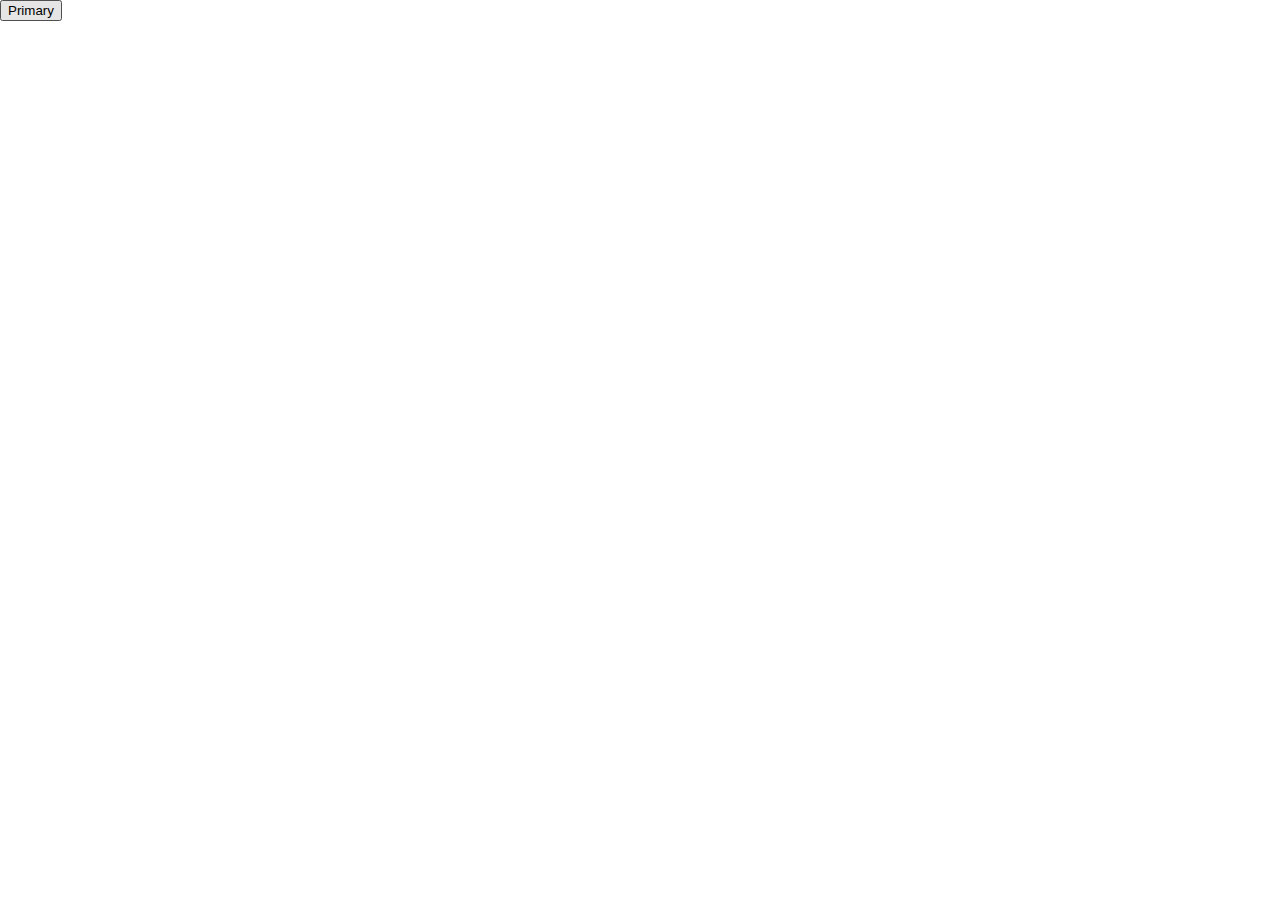
==== templates/Validate.html @ faf4c4f1 "neuster_Stand" ====
<!DOCTYPE html>
<html>
<head>
  <style>
    body {
      margin: 0;
      padding: 0;
      display: flex;
      flex-direction: column;
      height: 100vh;
    }

    #imageGrid {
      flex: 2;
      display: grid;
      grid-template-columns: repeat(3, 1fr);
      grid-gap: 5px;
      padding: 10px;
    }

    .image {
      width: 250px;
      height: 150px;
      object-fit: cover;
    }

    #bottomSection {
      flex: 1;
      display: flex;
      align-items: center;
      justify-content: center;
    }

    #checkmark {
      display: none;
    }

    #selectableImage {
      max-width: 100%;
      max-height: 100%;
      cursor: pointer;
    }

    #selectableImage:checked + label {
      display: block;
    }

    label {
      position: absolute;
      top: 10px;
      right: 10px;
      background-color: white;
      border: 1px solid #ccc;
      padding: 5px;
      border-radius: 50%;
      cursor: pointer;
      display: none;
    }

    input {
      width: 10px!important;
      height: 10px!important;
    }
    .selected-image {
      border: 5px solid blue;
    }

    .centered-image-container {
      display: flex;
      align-items: center;
      justify-content: center;
      height: 10vh; /* Adjust as needed */
      }
    </style>
  </style>
 <!-- Bootstrap CSS -->
 <link href=
 "https://cdn.jsdelivr.net/npm/bootstrap@5.1.1/dist/css/bootstrap.min.css"
         rel="stylesheet" integrity=
 "sha384-F3w7mX95PdgyTmZZMECAngseQB83DfGTowi0iMjiWaeVhAn4FJkqJByhZMI3AhiU"
         crossorigin="anonymous" />
 </head>
<body>
  <div class="container mt-5">
    <div class="row">
      <div id="image-container">
        <!-- Images will be displayed here -->
      </div>
      <div class="col-sm-4' 'mb-3"> 
        <div id="baseimage"></div>
        <button type="button" id="Selection" class="btn btn-primary mx-auto text-center">Primary</button></div>
    </div>
  </div>

<script src="https://code.jquery.com/jquery-3.3.1.slim.min.js"></script>
<script src="https://cdnjs.cloudflare.com/ajax/libs/popper.js/1.14.7/umd/popper.min.js"></script>

  <script src=
  "https://cdn.jsdelivr.net/npm/bootstrap@5.1.1/dist/js/bootstrap.bundle.min.js"
          integrity=
  "sha384-/bQdsTh/da6pkI1MST/rWKFNjaCP5gBSY4sEBT38Q/9RBh9AH40zEOg7Hlq2THRZ"
          crossorigin="anonymous">
      </script>
     


<script>
  document.getElementById('Selection').addEventListener('click', function() {
    const selectedImages = document.querySelectorAll('.selected-image');
    var altText='';

    // Attach a click event listener to each selected image
    selectedImages.forEach(function(image) {
            // Get the alt text of the clicked image
            altText = image.getAttribute('alt');

            // Display the alt text in the console (you can modify this part based on your requirements)
            console.log('Alt Text:', altText);
    });


      // Make an HTTP POST request to the Flask route
      fetch('/trigger_route', {
          method: 'POST',
          headers: {
              'Content-Type': 'application/json'
              // Add any other headers if needed
          },
          // You can include data in the body if your route expects it
          body: JSON.stringify({ key: altText })
      })
      .then(response => response.text())
      .then(data => {
          console.log(data); // Log the response from the Flask route
      })
      .catch(error => {
          console.error('Error:', error);
      });
  });



  </script>



<script src="https://cdn.jsdelivr.net/npm/axios/dist/axios.min.js"></script>
<script>
   // Get the query string part of the URL
   var queryString = window.location.search;

    // Create a URLSearchParams object from the query string
    var urlParams = new URLSearchParams(queryString);

    // Get the value of the 'number' parameter
    var numberParam = urlParams.get('number');
    // Make a GET request to the Flask endpoint
    axios.get('/get_images?number=' + numberParam)
      .then(response => {
        // Access the images array from the response data
        const images = response.data.images;

        // Replace the images on the page with the base64 codes
        const imageContainer = document.getElementById('image-container');
        images.forEach(base64 => {
            const img = document.createElement('img');
            const div = document.createElement('div');
            div.classList.add('col-sm-4','mb-3')
            img.src = `data:image/png;base64,${base64}`;
            img.alt = 'Base64 Image';
            img.classList.add('image','img-fluid');
            img.addEventListener('click', handleImageClick);  // Attach click event listener
            div.style.display = 'inline-block';
            div.appendChild(img);

            imageContainer.appendChild(div);
        });
      })
      .catch(error => {
        console.error('Error fetching images:', error);
      });

      function handleImageClick() {
        // Remove border from all images
        document.querySelectorAll('.image').forEach(function(img) {
            img.classList.remove('selected-image');
        });

        // Add border to the clicked image only if it doesn't have it
        if (!this.classList.contains('selected-image')) {
            this.classList.add('selected-image');
        }
    }
</script>

<script>
  // Get the query string part of the URL
  var queryString = window.location.search;

   // Create a URLSearchParams object from the query string
   var urlParams = new URLSearchParams(queryString);

   // Get the value of the 'number' parameter
   var numberParam = urlParams.get('number');
   // Make a GET request to the Flask endpoint
   axios.get('/baseImage?number=' + numberParam)
     .then(response => {
       // Access the images array from the response data
       const images = response.data.images;

       // Replace the images on the page with the base64 codes
       const imageContainer = document.getElementById('baseimage');

           const img = document.createElement('img');
           const div = document.createElement('div');
           div.classList.add('col-sm-4','mb-3')
           img.src = `data:image/png;base64,${images}`;
           img.alt = 'Base64 Image';
           img.classList.add('image','img-fluid');
           img.addEventListener('click', handleImageClick);  // Attach click event listener
           div.style.display = 'inline-block';
           div.appendChild(img);

           imageContainer.appendChild(div);

     })
     .catch(error => {
       console.error('Error fetching image:', error);
     });
</script>
  
</body>
</html>
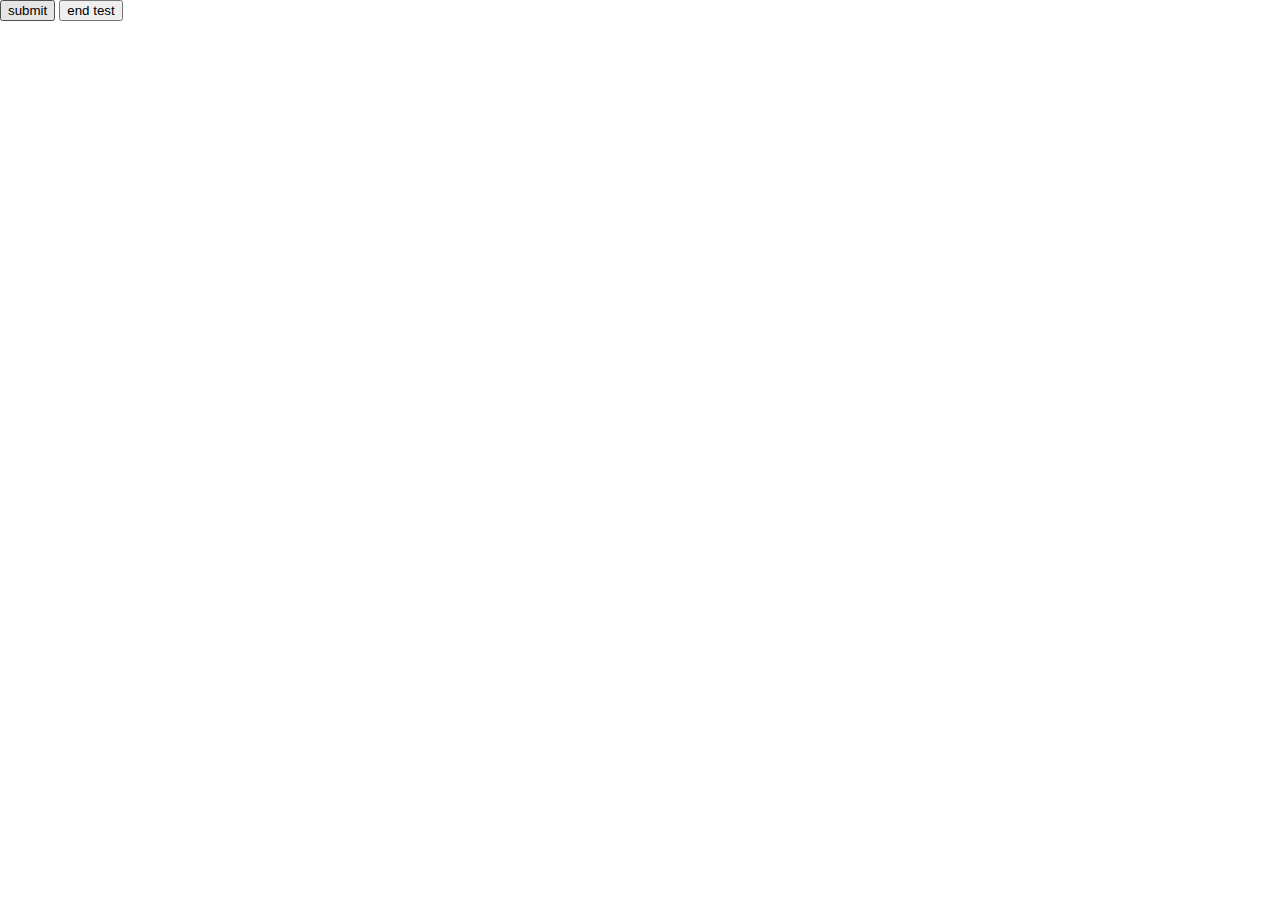
==== commit 1f942af8: "add stuff to repo" ====
--- a/templates/Validate.html
+++ b/templates/Validate.html
@@ -88,7 +88,10 @@
       </div>
       <div class="col-sm-4' 'mb-3"> 
         <div id="baseimage"></div>
-        <button type="button" id="Selection" class="btn btn-primary mx-auto text-center">Primary</button></div>
+        <button type="button" id="Selection" class="btn btn-primary mx-auto text-center">submit</button>
+        <button type="button" id="end" class="btn btn-secondary mx-auto text-center">end test</button>
+      
+      </div>
     </div>
   </div>
 
@@ -108,6 +111,15 @@
   document.getElementById('Selection').addEventListener('click', function() {
     const selectedImages = document.querySelectorAll('.selected-image');
     var altText='';
+    var basealttext = document.getElementById('baseimg').getAttribute('alt');
+    var queryString = window.location.search;
+
+    // Create a URLSearchParams object from the query string
+    var urlParams = new URLSearchParams(queryString);
+
+    // Get the value of the 'number' parameter
+    var numberParam = urlParams.get('number');
+    var nameParam = urlParams.get('user');
 
     // Attach a click event listener to each selected image
     selectedImages.forEach(function(image) {
@@ -127,7 +139,7 @@
               // Add any other headers if needed
           },
           // You can include data in the body if your route expects it
-          body: JSON.stringify({ key: altText })
+          body: JSON.stringify({ key: altText , user : nameParam , number : numberParam })
       })
       .then(response => response.text())
       .then(data => {
@@ -136,6 +148,7 @@
       .catch(error => {
           console.error('Error:', error);
       });
+      window.location = '/Imageset?user='+nameParam;
   });
 
 
@@ -166,8 +179,8 @@
             const img = document.createElement('img');
             const div = document.createElement('div');
             div.classList.add('col-sm-4','mb-3')
-            img.src = `data:image/png;base64,${base64}`;
-            img.alt = 'Base64 Image';
+            img.src = `data:image/png;base64,${base64[1]}`;
+            img.alt = base64[0];
             img.classList.add('image','img-fluid');
             img.addEventListener('click', handleImageClick);  // Attach click event listener
             div.style.display = 'inline-block';
@@ -214,10 +227,10 @@
            const img = document.createElement('img');
            const div = document.createElement('div');
            div.classList.add('col-sm-4','mb-3')
+           img.id='baseimg';
            img.src = `data:image/png;base64,${images}`;
-           img.alt = 'Base64 Image';
+           img.alt = images.slice(-10);
            img.classList.add('image','img-fluid');
-           img.addEventListener('click', handleImageClick);  // Attach click event listener
            div.style.display = 'inline-block';
            div.appendChild(img);
 
@@ -227,6 +240,12 @@
      .catch(error => {
        console.error('Error fetching image:', error);
      });
+
+    // Add a click event handler to the button
+    $('#end').on('click', function() {
+    // Redirect to "/"
+    window.location.href = "/";
+  });
 </script>
   
 </body>
